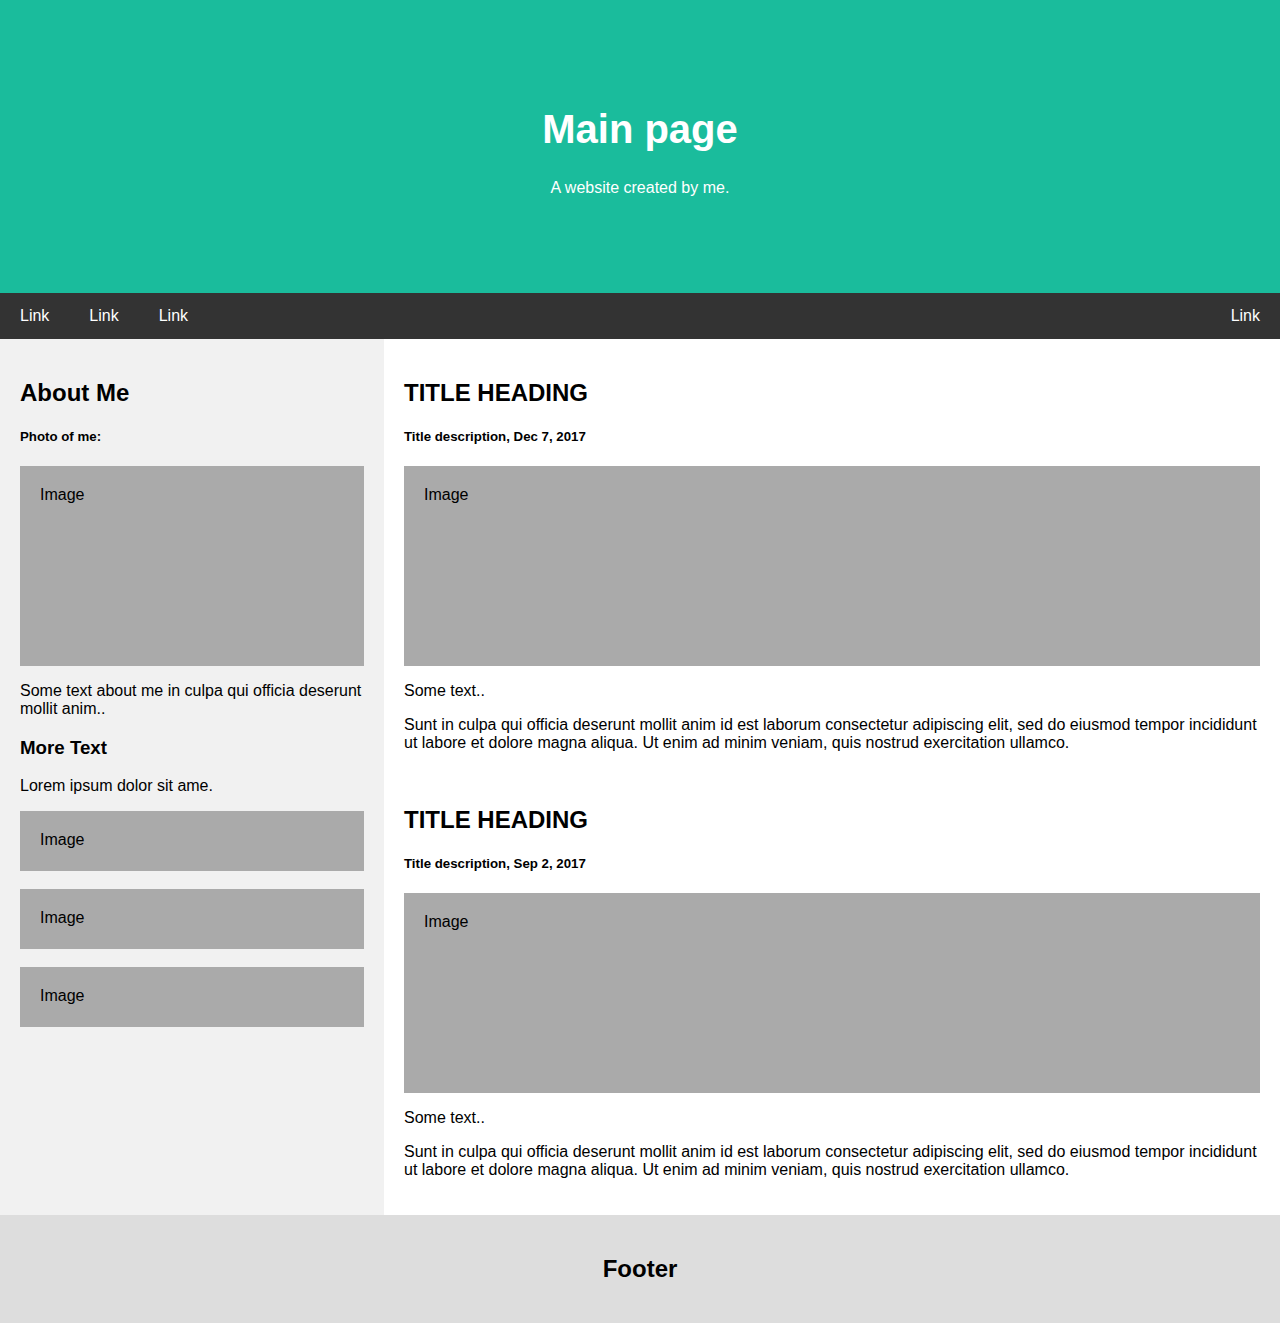
==== index/index.html @ 2f9c0e7f "добавлена главная страница" ====
<!DOCTYPE html>
<html lang="en">
<head>
<title>Corporate website</title>
<meta charset="UTF-8">
<meta name="viewport" content="width=device-width, initial-scale=1">
<link rel="stylesheet" href="index.css">
</head>
<body>

<div class="header">
  <h1>Main page</h1>
  <p>A website created by me.</p>
</div>

<div class="navbar">
  <a href="#">Link</a>
  <a href="#">Link</a>
  <a href="#">Link</a>
  <a href="#" class="right">Link</a>
</div>

<div class="row">
  <div class="side">
    <h2>About Me</h2>
    <h5>Photo of me:</h5>
    <div class="fakeimg" style="height:200px;">Image</div>
    <p>Some text about me in culpa qui officia deserunt mollit anim..</p>
    <h3>More Text</h3>
    <p>Lorem ipsum dolor sit ame.</p>
    <div class="fakeimg" style="height:60px;">Image</div><br>
    <div class="fakeimg" style="height:60px;">Image</div><br>
    <div class="fakeimg" style="height:60px;">Image</div>
  </div>
  <div class="main">
    <h2>TITLE HEADING</h2>
    <h5>Title description, Dec 7, 2017</h5>
    <div class="fakeimg" style="height:200px;">Image</div>
    <p>Some text..</p>
    <p>Sunt in culpa qui officia deserunt mollit anim id est laborum consectetur adipiscing elit, sed do eiusmod tempor incididunt ut labore et dolore magna aliqua. Ut enim ad minim veniam, quis nostrud exercitation ullamco.</p>
    <br>
    <h2>TITLE HEADING</h2>
    <h5>Title description, Sep 2, 2017</h5>
    <div class="fakeimg" style="height:200px;">Image</div>
    <p>Some text..</p>
    <p>Sunt in culpa qui officia deserunt mollit anim id est laborum consectetur adipiscing elit, sed do eiusmod tempor incididunt ut labore et dolore magna aliqua. Ut enim ad minim veniam, quis nostrud exercitation ullamco.</p>
  </div>
</div>

<div class="footer">
  <h2>Footer</h2>
</div>

</body>
</html>
---- index/index.css ----
* {
  box-sizing: border-box;
}

/* Style the body */
body {
  font-family: Arial, Helvetica, sans-serif;
  margin: 0;
}

/* Header/logo Title */
.header {
  padding: 80px;
  text-align: center;
  background: #1abc9c;
  color: white;
}

/* Increase the font size of the heading */
.header h1 {
  font-size: 40px;
}

/* Style the top navigation bar */
.navbar {
  overflow: hidden;
  background-color: #333;
}

/* Style the navigation bar links */
.navbar a {
  float: left;
  display: block;
  color: white;
  text-align: center;
  padding: 14px 20px;
  text-decoration: none;
}

/* Right-aligned link */
.navbar a.right {
  float: right;
}

/* Change color on hover */
.navbar a:hover {
  background-color: #ddd;
  color: black;
}

/* Column container */
.row {  
  display: -ms-flexbox; /* IE10 */
  display: flex;
  -ms-flex-wrap: wrap; /* IE10 */
  flex-wrap: wrap;
}

/* Create two unequal columns that sits next to each other */
/* Sidebar/left column */
.side {
  -ms-flex: 30%; /* IE10 */
  flex: 30%;
  background-color: #f1f1f1;
  padding: 20px;
}

/* Main column */
.main {   
  -ms-flex: 70%; /* IE10 */
  flex: 70%;
  background-color: white;
  padding: 20px;
}

/* Fake image, just for this example */
.fakeimg {
  background-color: #aaa;
  width: 100%;
  padding: 20px;
}

/* Footer */
.footer {
  padding: 20px;
  text-align: center;
  background: #ddd;
}
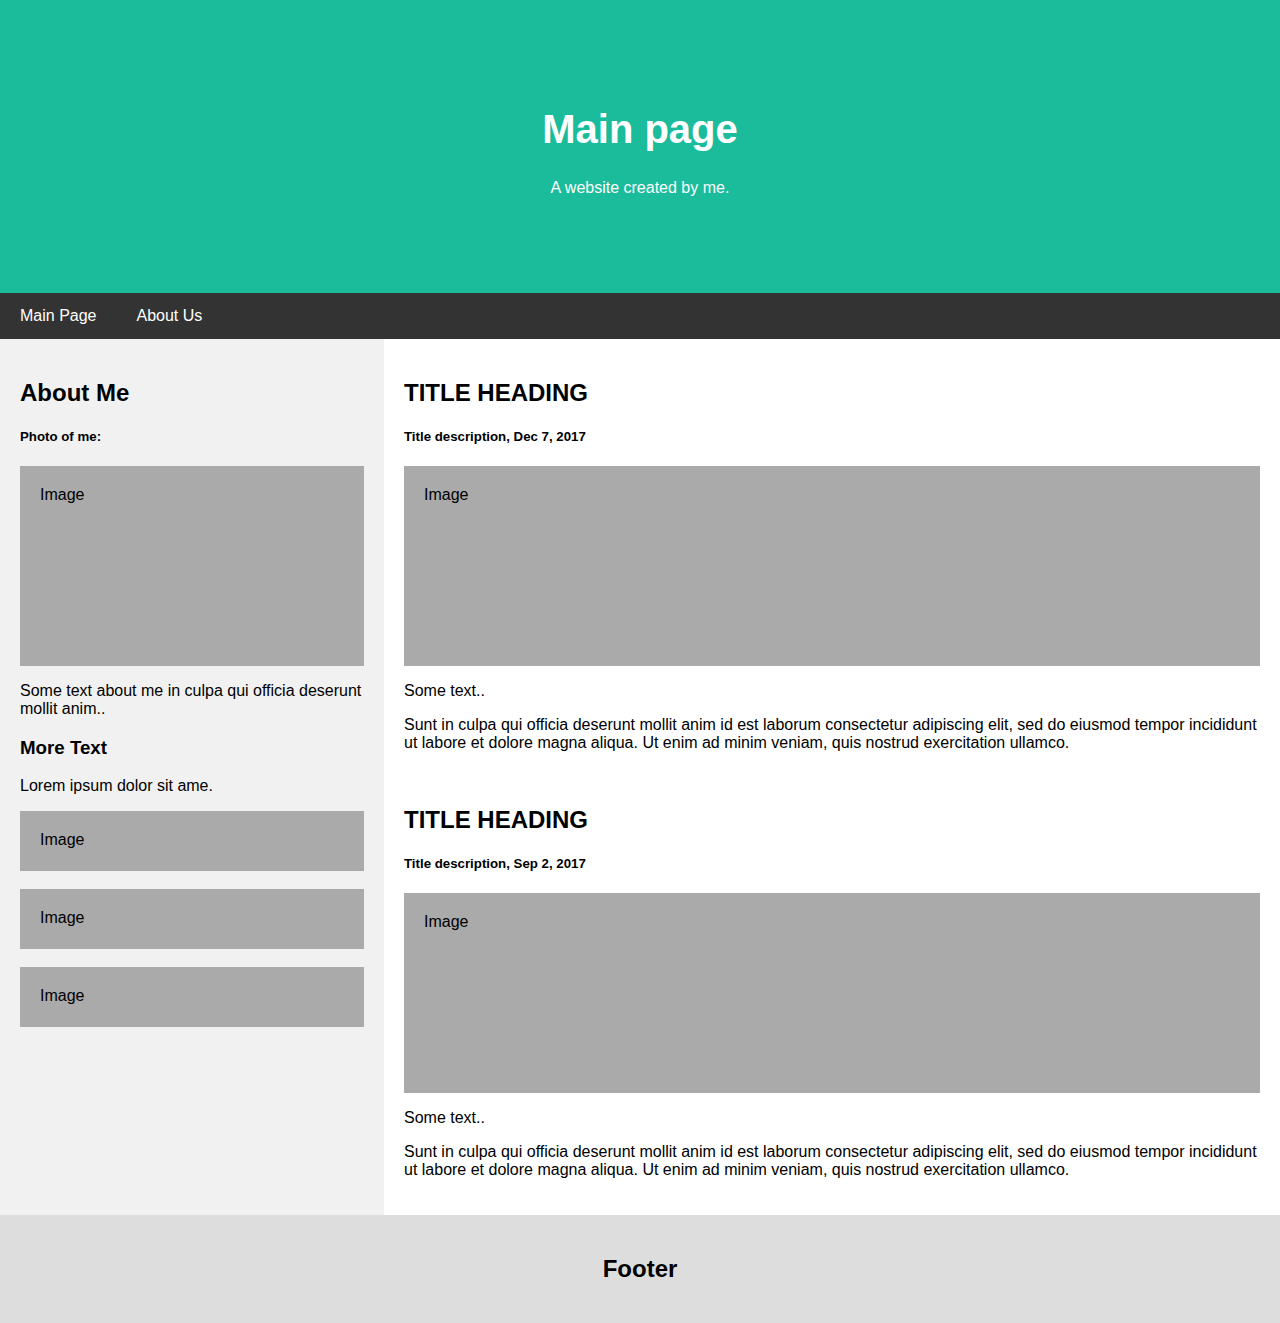
==== commit d032a1f2: "Настроена навигация между страницами" ====
--- a/index/index.html
+++ b/index/index.html
@@ -14,10 +14,8 @@
 </div>
 
 <div class="navbar">
-  <a href="#">Link</a>
-  <a href="#">Link</a>
-  <a href="#">Link</a>
-  <a href="#" class="right">Link</a>
+  <a href="#">Main Page</a>
+  <a href="../about.html">About Us</a>
 </div>
 
 <div class="row">
